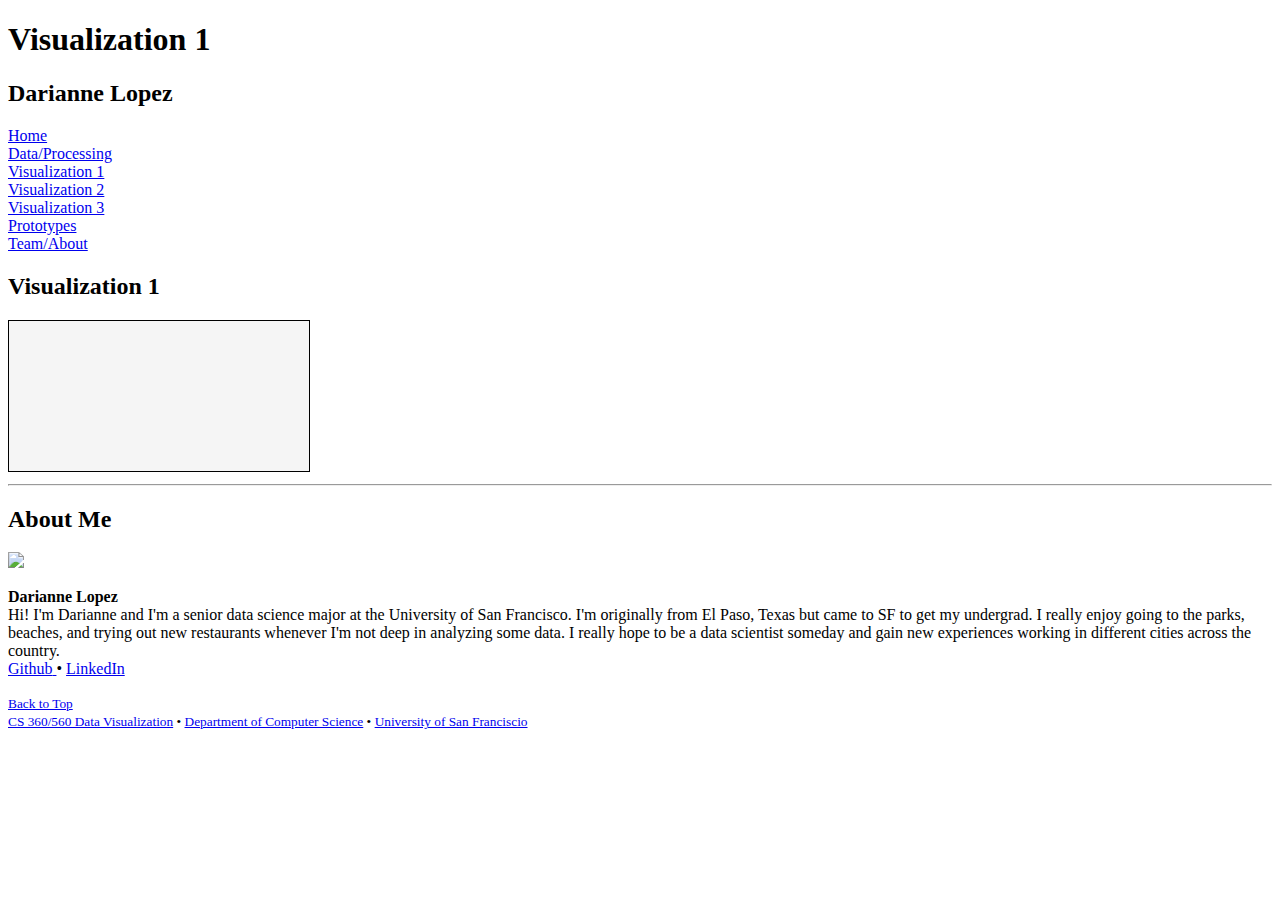
==== Darianne.html @ 3d94787f "add chart" ====
<!DOCTYPE html>
<html>

<!-- head -->
<head>
  <meta charset="utf-8">
  <script src="https://d3js.org/d3.v4.min.js"></script>
  <meta name="viewport" content="width=device-width, initial-scale=1">

  <title>CS 360/560 Spring 2019</title>

  <!-- bulma 0.7.2 and font awesome v5.7.1 -->
  <link rel="stylesheet" href="https://cdnjs.cloudflare.com/ajax/libs/bulma/0.7.2/css/bulma.min.css" integrity="sha256-2pUeJf+y0ltRPSbKOeJh09ipQFYxUdct5nTY6GAXswA=" crossorigin="anonymous" />
  <link rel="stylesheet" href="https://use.fontawesome.com/releases/v5.7.1/css/all.css" integrity="sha384-fnmOCqbTlWIlj8LyTjo7mOUStjsKC4pOpQbqyi7RrhN7udi9RwhKkMHpvLbHG9Sr" crossorigin="anonymous">
</head>

<!-- body -->
<body>

  <!-- header -->
  <section class="hero is-primary is-bold">
    <!-- todo: change assignment and name -->
    <div class="hero-body">
      <div class="container">
        <h1 class="title">
          Visualization 1
        </h1>
        <h2 class="subtitle">
          Darianne Lopez
        </h2>
      </div>
    </div>

    <!-- todo: change navigation as needed -->
    <div class="hero-foot">
      <div class="container">
        <nav class="navbar" role="navigation" aria-label="main navigation">

          <div class="navbar-brand">
            <a class="navbar-item" href="index.html">
              <span class="icon">
                <i class="fas fa-home"></i>
              </span>
              <span>Home</span>
            </a>
          </div>

          <div id="main-navbar" class="navbar-brand">
            <a class="navbar-item" href="data_processing.html">
              <span class="icon">
                <i class="fas fa-chart-area"></i>
              </span>
              <span>Data/Processing</span>
            </a>
          </div>

          <div id="main-navbar" class="navbar-brand">
              <a class="navbar-item" href="Darianne.html">
                <span class="icon">
                  <i class="fas fa-chart-area"></i>
                </span>
                <span>Visualization 1</span>
              </a>
            </div>
  
            <div id="main-navbar" class="navbar-brand">
              <a class="navbar-item" href="Emmit.html">
                <span class="icon">
                  <i class="fas fa-chart-area"></i>
                </span>
                <span>Visualization 2</span>
              </a>
            </div>
  
            <div id="main-navbar" class="navbar-brand">
              <a class="navbar-item" href="Olivia.html">
                <span class="icon">
                  <i class="fas fa-chart-area"></i>
                </span>
                <span>Visualization 3</span>
              </a>
            </div>

          <div id="main-navbar" class="navbar-brand">
            <a class="navbar-item" href="prototypes.html">
              <span class="icon">
                <i class="fas fa-chart-area"></i>
              </span>
              <span>Prototypes</span>
            </a>
          </div>

          <div class="navbar-end">
            <a class="navbar-item" href="team_about.html">
              <span class="icon">
                <i class="fas fa-info-circle"></i>
              </span>
              <span>Team/About</span>
            </a>

        </nav>
      </div>
    </div>
  </section>

  <!-- todo: add sections as necessary -->
  <section class="section">
    <div class="container content">
      <!-- todo: modify as necessary (or move visualizations to separate pages) -->
      <h2>Visualization 1</h2>
    
      <!--<script src="Darianne_vis.js"></script>-->

      <svg id="vis1" style="background-color: whitesmoke; border: 1px solid black;">
        </svg>

        <script src="Darianne_vis.js"></script> 

        <script type="text/javascript"> </script>
      
      <!-- <script>
      
      var margin = {top: 20, right: 20, bottom: 30, left: 50},
     width = 960 - margin.left - margin.right,
     height = 500 - margin.top - margin.bottom;


// date of incident
var parseDate = d3.time.format("%b/%d/%y").parse;

var x = d3.time.scale()
    .range([0, width]);

var y = d3.scale.linear()
    .range([height, 0]);

var color = d3.scale.category20();

var xAxis = d3.svg.axis()
    .scale(x)
    .orient("bottom");

var yAxis = d3.svg.axis()
    .scale(y)
    .orient("left")
    //.ticks(11, "s");

var area = d3.svg.area()
    .x(function(d) { return x(d.date); })
    .y0(function(d) { return y(d.y0); })
    .y1(function(d) { return y(d.y0 + d.y); });

var stack = d3.layout.stack()
    .values(function(d) { return d.values; });

var svg = d3.select("body").append("svg")
    .attr("width", width + margin.left + margin.right)
    .attr("height", height + margin.top + margin.bottom)
    .append("g")
    .attr("transform", "translate(" + margin.left + "," + margin.top + ")");

    svg.append("text")
    .attr("x", 0)
    .attr("y", -40)
    .attr("dy", "0.71em")
    .attr("fill", "#000")
    .text("Top 5 Incident Types (December 2018 - February 2019)")
    .style("font", "23px avenir")
    .style("fill", "#000000");

    svg.append("text")
    .attr("x", 0)
    .attr("y", 402)
    .attr("dy", "0em")
    .style("font", "12px avenir")
    .style("fill", "#000000")
    .text("The plot of count of Call Type for Call Date Day. Color shows details about Call Type. The view is filtered on Call Type, which has multiple members selected.");

    d3.csv("call_type_data.csv", function(error, data) {
   
        color.domain(d3.keys(data[0]).filter(function(key) {return key !== "date"; }));
    
        data.forEach(function(d) {  
            d.date = parseDate(d.date);
        }); 

        var browsers = stack(color.domain().map(function(name) {
            return {
                name: name,
                values: data.map(function(d) {
                    return {date: d.date, y:d[name] * 1};
                })
            };
        }));

        // Find the value of the date with the most incidents
        var maxDateVal = d3.max(data, function(d) {
            var vals = d3.keys(d).map(
                function(key){
                    return key !== "date" ? d[key] : 0 
                }
                );
                return d3.sum(vals);
        });

        // Set scale for axis
        x.domain(d3.extent(data, function(d) { return d.date; }));
        y.domain([0, maxDateVal])

        var browser = svg.selectAll(".browser")
            .data(browsers)
            .enter().append("g")
            .attr("class", "browser");

        browser.append("path")
            .attr("class", "area")
            .attr("d", function(d) { return area(d.values); })
            .style("fill", function(d,i) { 
                    return color(d.name); });
    
        browser.append("text")
            .datum(function(d) { return {name: d.name, value: d.values[d.values.length - 1]}; })
            .attr("transform", function(d) { return "translate(" + x(d.value.date) + "," + y(d.value.y0 + d.value.y / 2) + ")"; })
            .attr("x", -6)
            .attr("dy", ".35em")
            .text(function(d) { 
                return d.name; });

        svg.append("g")
            .attr("class", "x axis")
            .attr("transform", "translate(0," + height + ")")
            .call(xAxis).append("text")
            .attr("x", 350)
            .attr("y", 36)
            .attr("fill", "#000")
            .text("Date of Incident")
            .style("font-weight", "bold");

        svg.append("g")
            .attr("class", "y axis")
            .call(yAxis)
            .append("text")
            .attr("transform", "rotate(-90)")
            .attr("x", -250)
            .attr("y", -40)
            .attr("dy", "0.3408em")
            .attr("fill", "#000")
            .text("Number of Incidents")
            .style("font-weight", "bold");  
    
        // Creating legend
        var legend = svg.selectAll(".legend")
            .data(color.domain()).enter()
            .append("g")
            .attr("class","legend")
            .attr("transform", "translate(" + (width +20) + "," + 0+ ")");
    
        // Creates color boxes in legend
        legend.append("rect")
            .attr("x", 0) 
            .attr("y", function(d, i) { return 20 * i; })
            .attr("width", 10)
            .attr("height", 10)
            .style("fill", function(d, i) {
                return get_colors(i);}); 
    
        // Adds text to the legend
        legend.append("text")
            .attr("x", 20) 
            .attr("dy", "0.75em")
            .attr("y", function(d, i) { return 20 * i; })
            .text(function(d) {return d});
    
        legend.append("text")
            .attr("x",0) 
            .attr("y",-10)
            .text("Incident Call Type");

    });

      </script> -->

      <!--
      <h3>Interpretation</h3>

      <p>
        If appropriate, provide a brief discussion of how to interpret this visualization (e.g. how the data is encoded) and how to interact with this visualization. Some of this discussion may not be necessary depending on the legends provided with the visualization.
      </p>

      <h3>Discussion</h3>

      <p>
        If appropriate, provide a brief discussion of the primary goal and findings of the visualization, any challenges encountered creating the visualization, and any other context as required by the assignment.
      </p>

      <h3>Credit</h3>

      <p>
        If appropriate, provide credit for the dataset, any code used, and design inspirations here. Unsufficient discussion here is a violation of the <a href="/syllabus.html#cheating-policy">academic honesty policy</a> and may result in an F grade for the assignment or the <em>entire</em> course.
      </p>
      -->
    </div>
  </section>

  <!-- separator between sections -->
  <hr class="container">

  <!-- about section -->
  <section class="section">
    <div class="container content">
      <h2 id="about">
        About Me
      </h2>

      <div class="media">
        <div class="media-left">
          <p class="image is-128x128">
            <img src="IMG_8095.png">
          </p>
        </div>

        <div class="media-content">
            <p>
              <strong>Darianne Lopez</strong>
              <br/>
              Hi! I'm Darianne and I'm a senior data science major at the University of San Francisco.
              I'm originally from El Paso, Texas but came to SF to get my undergrad. I really enjoy going to the parks,
              beaches, and trying out new restaurants whenever I'm not deep in analyzing some data. I really hope to be a data
              scientist someday and gain new experiences working in different cities across the country.
              <br/>

              <a href="https://github.com/darianne-lopez">
                <span class="fab fa-github"></span>
                <span>Github</span>
              </a>
              &bullet;
              <a href="https://www.linkedin.com/in/darianne-lopez-ab9580104/">
                <span class="fab fa-linkedin"></span>
                <span>LinkedIn</span>
              </a>
            </p>

        </div>
      </div>

    </div>
  </section>

  <!-- footer -->
  <footer class="footer">
    <div class="content has-text-centered">
      <small>
        <a href="#top">
          <span class="fas fa-arrow-up"></span>
          <span>Back to Top</span>
        </a>
        <br/>
        <a href="/">CS 360/560 Data Visualization</a>
        &bullet;
        <a href="https://myusf.usfca.edu/arts-sciences/computer-science">Department of Computer Science</a>
        &bullet;
        <a href="https://www.usfca.edu/">University of San Franciscio</a>
      </small>
    </div>
  </footer>

<!-- end body and html -->
</body>
</html>
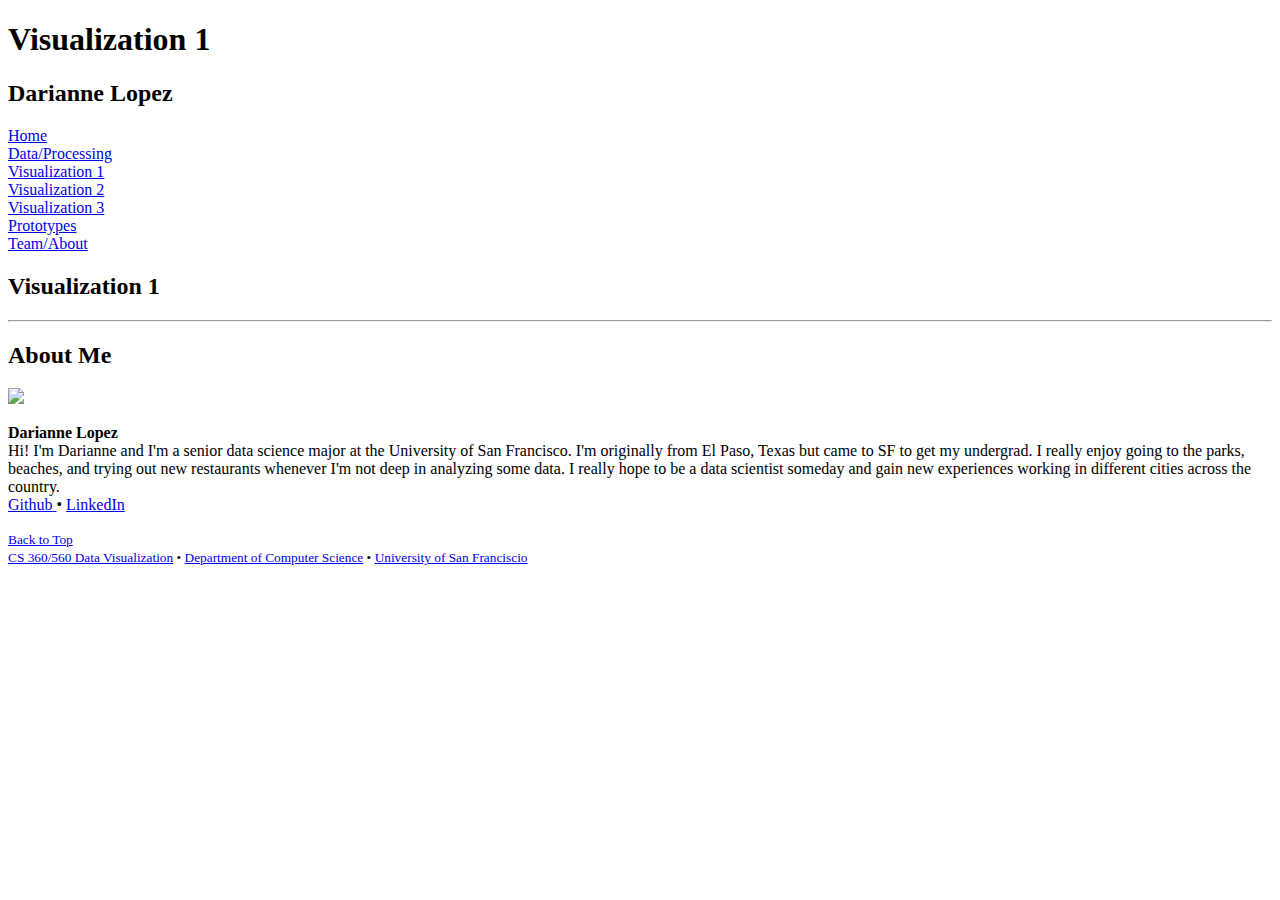
==== commit 393ab9f5: "edit dataset" ====
--- a/Darianne.html
+++ b/Darianne.html
@@ -4,7 +4,6 @@
 <!-- head -->
 <head>
   <meta charset="utf-8">
-  <script src="https://d3js.org/d3.v4.min.js"></script>
   <meta name="viewport" content="width=device-width, initial-scale=1">
 
   <title>CS 360/560 Spring 2019</title>
@@ -105,20 +104,19 @@
 
   <!-- todo: add sections as necessary -->
   <section class="section">
+    <script src="https://d3js.org/d3.v4.min.js"></script>
     <div class="container content">
       <!-- todo: modify as necessary (or move visualizations to separate pages) -->
       <h2>Visualization 1</h2>
     
-      <!--<script src="Darianne_vis.js"></script>-->
-
-      <svg id="vis1" style="background-color: whitesmoke; border: 1px solid black;">
-        </svg>
-
-        <script src="Darianne_vis.js"></script> 
-
-        <script type="text/javascript"> </script>
+      <!-- <script src="Darianne_vis.js"></script> -->
+
+      <!-- <svg id="vis1" style="background-color: whitesmoke; border: 1px solid black;">
+        </svg> -->
+
+        
       
-      <!-- <script>
+      <script>
       
       var margin = {top: 20, right: 20, bottom: 30, left: 50},
      width = 960 - margin.left - margin.right,
@@ -278,7 +276,7 @@
 
     });
 
-      </script> -->
+      </script>
 
       <!--
       <h3>Interpretation</h3>
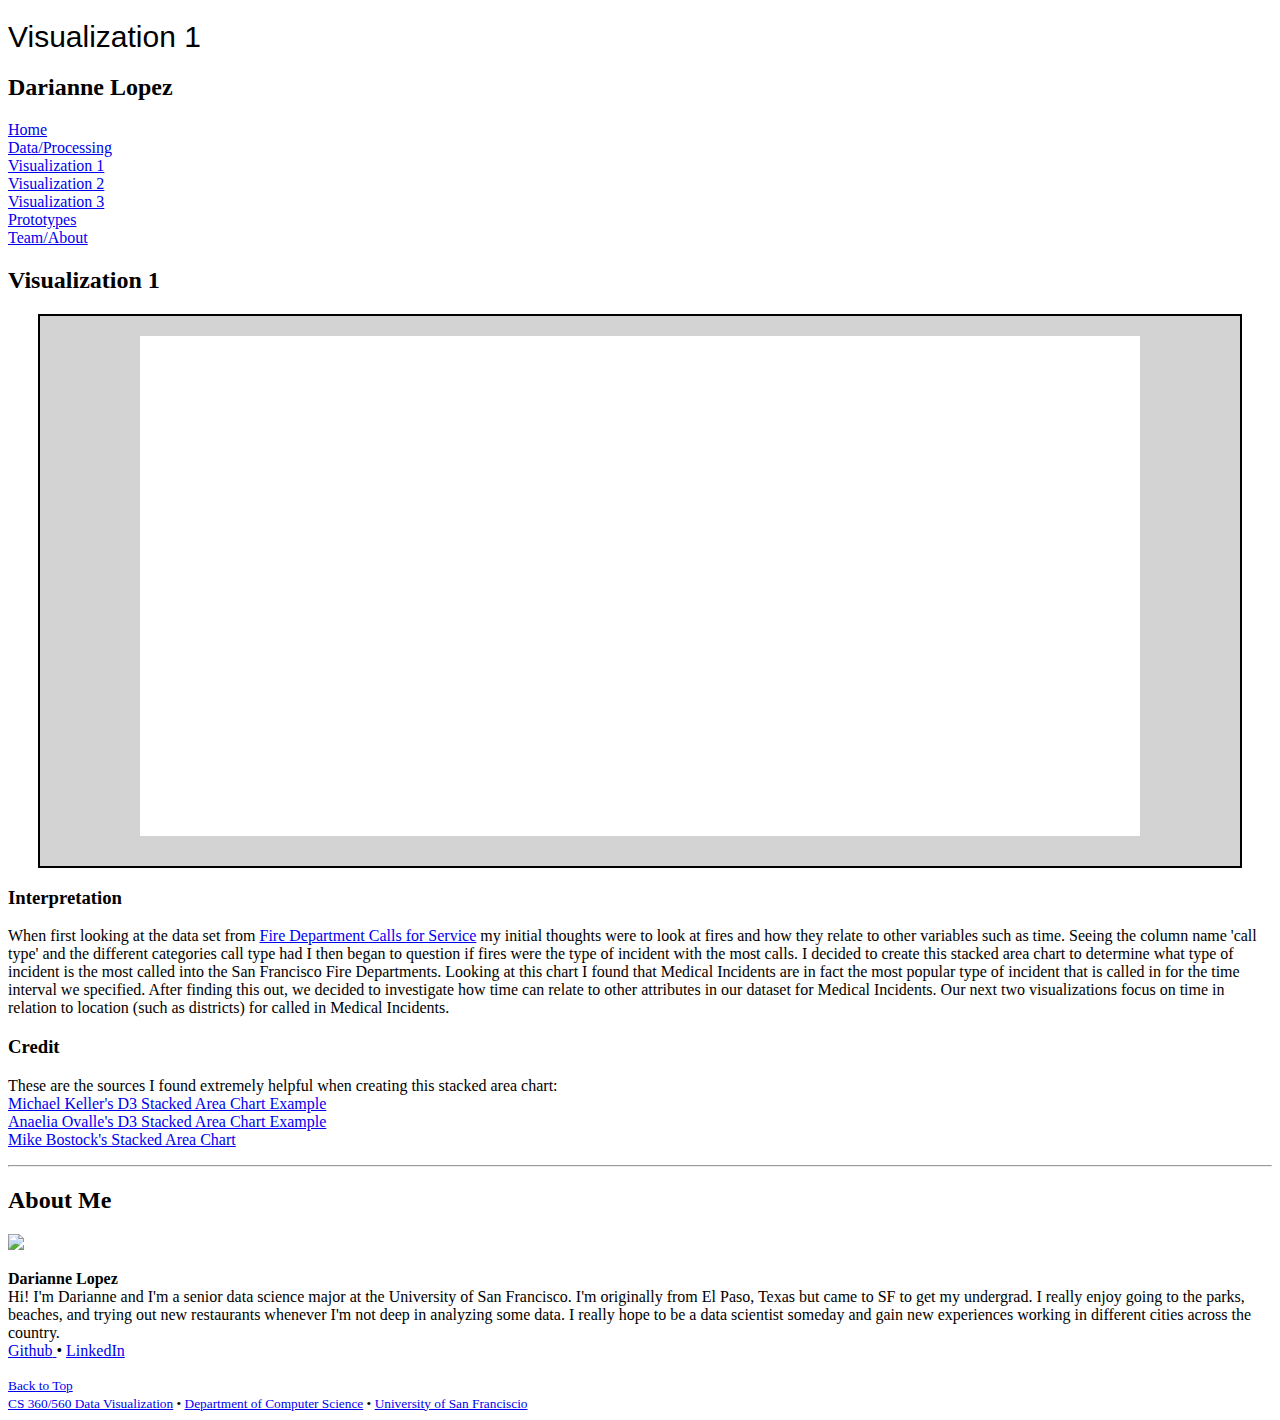
==== commit 9a626111: "clean up chart" ====
--- a/Darianne.html
+++ b/Darianne.html
@@ -11,6 +11,7 @@
   <!-- bulma 0.7.2 and font awesome v5.7.1 -->
   <link rel="stylesheet" href="https://cdnjs.cloudflare.com/ajax/libs/bulma/0.7.2/css/bulma.min.css" integrity="sha256-2pUeJf+y0ltRPSbKOeJh09ipQFYxUdct5nTY6GAXswA=" crossorigin="anonymous" />
   <link rel="stylesheet" href="https://use.fontawesome.com/releases/v5.7.1/css/all.css" integrity="sha384-fnmOCqbTlWIlj8LyTjo7mOUStjsKC4pOpQbqyi7RrhN7udi9RwhKkMHpvLbHG9Sr" crossorigin="anonymous">
+  <link href="styles.css" rel="stylesheet" type="text/css">
 </head>
 
 <!-- body -->
@@ -104,199 +105,39 @@
 
   <!-- todo: add sections as necessary -->
   <section class="section">
-    <script src="https://d3js.org/d3.v4.min.js"></script>
+    <script src="https://d3js.org/d3.v3.js"></script>
     <div class="container content">
       <!-- todo: modify as necessary (or move visualizations to separate pages) -->
       <h2>Visualization 1</h2>
-    
-      <!-- <script src="Darianne_vis.js"></script> -->
-
-      <!-- <svg id="vis1" style="background-color: whitesmoke; border: 1px solid black;">
-        </svg> -->
-
-        
-      
-      <script>
-      
-      var margin = {top: 20, right: 20, bottom: 30, left: 50},
-     width = 960 - margin.left - margin.right,
-     height = 500 - margin.top - margin.bottom;
-
-
-// date of incident
-var parseDate = d3.time.format("%b/%d/%y").parse;
-
-var x = d3.time.scale()
-    .range([0, width]);
-
-var y = d3.scale.linear()
-    .range([height, 0]);
-
-var color = d3.scale.category20();
-
-var xAxis = d3.svg.axis()
-    .scale(x)
-    .orient("bottom");
-
-var yAxis = d3.svg.axis()
-    .scale(y)
-    .orient("left")
-    //.ticks(11, "s");
-
-var area = d3.svg.area()
-    .x(function(d) { return x(d.date); })
-    .y0(function(d) { return y(d.y0); })
-    .y1(function(d) { return y(d.y0 + d.y); });
-
-var stack = d3.layout.stack()
-    .values(function(d) { return d.values; });
-
-var svg = d3.select("body").append("svg")
-    .attr("width", width + margin.left + margin.right)
-    .attr("height", height + margin.top + margin.bottom)
-    .append("g")
-    .attr("transform", "translate(" + margin.left + "," + margin.top + ")");
-
-    svg.append("text")
-    .attr("x", 0)
-    .attr("y", -40)
-    .attr("dy", "0.71em")
-    .attr("fill", "#000")
-    .text("Top 5 Incident Types (December 2018 - February 2019)")
-    .style("font", "23px avenir")
-    .style("fill", "#000000");
-
-    svg.append("text")
-    .attr("x", 0)
-    .attr("y", 402)
-    .attr("dy", "0em")
-    .style("font", "12px avenir")
-    .style("fill", "#000000")
-    .text("The plot of count of Call Type for Call Date Day. Color shows details about Call Type. The view is filtered on Call Type, which has multiple members selected.");
-
-    d3.csv("call_type_data.csv", function(error, data) {
-   
-        color.domain(d3.keys(data[0]).filter(function(key) {return key !== "date"; }));
-    
-        data.forEach(function(d) {  
-            d.date = parseDate(d.date);
-        }); 
-
-        var browsers = stack(color.domain().map(function(name) {
-            return {
-                name: name,
-                values: data.map(function(d) {
-                    return {date: d.date, y:d[name] * 1};
-                })
-            };
-        }));
-
-        // Find the value of the date with the most incidents
-        var maxDateVal = d3.max(data, function(d) {
-            var vals = d3.keys(d).map(
-                function(key){
-                    return key !== "date" ? d[key] : 0 
-                }
-                );
-                return d3.sum(vals);
-        });
-
-        // Set scale for axis
-        x.domain(d3.extent(data, function(d) { return d.date; }));
-        y.domain([0, maxDateVal])
-
-        var browser = svg.selectAll(".browser")
-            .data(browsers)
-            .enter().append("g")
-            .attr("class", "browser");
-
-        browser.append("path")
-            .attr("class", "area")
-            .attr("d", function(d) { return area(d.values); })
-            .style("fill", function(d,i) { 
-                    return color(d.name); });
-    
-        browser.append("text")
-            .datum(function(d) { return {name: d.name, value: d.values[d.values.length - 1]}; })
-            .attr("transform", function(d) { return "translate(" + x(d.value.date) + "," + y(d.value.y0 + d.value.y / 2) + ")"; })
-            .attr("x", -6)
-            .attr("dy", ".35em")
-            .text(function(d) { 
-                return d.name; });
-
-        svg.append("g")
-            .attr("class", "x axis")
-            .attr("transform", "translate(0," + height + ")")
-            .call(xAxis).append("text")
-            .attr("x", 350)
-            .attr("y", 36)
-            .attr("fill", "#000")
-            .text("Date of Incident")
-            .style("font-weight", "bold");
-
-        svg.append("g")
-            .attr("class", "y axis")
-            .call(yAxis)
-            .append("text")
-            .attr("transform", "rotate(-90)")
-            .attr("x", -250)
-            .attr("y", -40)
-            .attr("dy", "0.3408em")
-            .attr("fill", "#000")
-            .text("Number of Incidents")
-            .style("font-weight", "bold");  
-    
-        // Creating legend
-        var legend = svg.selectAll(".legend")
-            .data(color.domain()).enter()
-            .append("g")
-            .attr("class","legend")
-            .attr("transform", "translate(" + (width +20) + "," + 0+ ")");
-    
-        // Creates color boxes in legend
-        legend.append("rect")
-            .attr("x", 0) 
-            .attr("y", function(d, i) { return 20 * i; })
-            .attr("width", 10)
-            .attr("height", 10)
-            .style("fill", function(d, i) {
-                return get_colors(i);}); 
-    
-        // Adds text to the legend
-        legend.append("text")
-            .attr("x", 20) 
-            .attr("dy", "0.75em")
-            .attr("y", function(d, i) { return 20 * i; })
-            .text(function(d) {return d});
-    
-        legend.append("text")
-            .attr("x",0) 
-            .attr("y",-10)
-            .text("Incident Call Type");
-
-    });
-
-      </script>
-
-      <!--
+
+        <div class="d_vis_div">
+          <div class="d_vis_div1">
+          <div id="vis1" class="vis1"></div>
+           <script src="darianne_chart.js"></script>
+          </div>
+        </div>
+
       <h3>Interpretation</h3>
 
       <p>
-        If appropriate, provide a brief discussion of how to interpret this visualization (e.g. how the data is encoded) and how to interact with this visualization. Some of this discussion may not be necessary depending on the legends provided with the visualization.
+        When first looking at the data set from <a href="https://data.sfgov.org/Public-Safety/Fire-Department-Calls-for-Service/nuek-vuh3/data">Fire Department Calls for Service</a> my initial thoughts were to look at fires and how they relate to other variables such as time.
+        Seeing the column name 'call type' and the different categories call type had I then began to question if fires were the type of incident with the most calls.
+        I decided to create this stacked area chart to determine what type of incident is the most called into the San Francisco Fire Departments. 
+        Looking at this chart I found that Medical Incidents are in fact the most popular type of incident that is called in for the time interval we specified. 
+        After finding this out, we decided to investigate how time can relate to other attributes in our dataset for Medical Incidents. 
+        Our next two visualizations focus on time in relation to location (such as districts) for called in Medical Incidents.
       </p>
 
-      <h3>Discussion</h3>
+      <h3>Credit</h3>
 
       <p>
-        If appropriate, provide a brief discussion of the primary goal and findings of the visualization, any challenges encountered creating the visualization, and any other context as required by the assignment.
+        These are the sources I found extremely helpful when creating this stacked area chart:
+        <br>
+        <a href="https://bl.ocks.org/mhkeller/09fb86058df803cad435b08f67cc774d">Michael Keller's D3 Stacked Area Chart Example</a><br>
+        <a href="http://bl.ocks.org/anaeliaovalle/e57763e85def2a95be931c69eff6bfa6">Anaelia Ovalle's D3 Stacked Area Chart Example</a><br>
+        <a href="https://observablehq.com/@d3/stacked-area-chart#">Mike Bostock's Stacked Area Chart</a>
       </p>
-
-      <h3>Credit</h3>
-
-      <p>
-        If appropriate, provide credit for the dataset, any code used, and design inspirations here. Unsufficient discussion here is a violation of the <a href="/syllabus.html#cheating-policy">academic honesty policy</a> and may result in an F grade for the assignment or the <em>entire</em> course.
-      </p>
-      -->
+  
     </div>
   </section>
 
--- a/styles.css
+++ b/styles.css
@@ -0,0 +1,129 @@
+.vis_div{
+    size: 500px;
+    background-color: lightgray;
+    border-style: solid;
+    border-width: 2px;
+    margin-left: auto;
+    margin-right: auto;
+    margin-bottom: 10px;
+    width: 1150px;
+    height: 500px;
+}
+
+.d_vis_div{
+    size: 500px;
+    background-color: lightgray;
+    border-style: solid;
+    border-width: 2px;
+    margin-left: auto;
+    margin-right: auto;
+    margin-bottom: 10px;
+    width: 1200px;
+    height: 550px;
+}
+
+.d_vis_div1{
+    size: 500px;
+    background-color: white;
+    /* border-style: solid; */
+    border-width: 2px;
+    margin-top: 20px;
+    margin-left: auto;
+    margin-right: auto;
+    margin-bottom: 20px;
+    width: 1000px;
+    height: 500px;
+}
+
+.vis{
+    background-color: white;
+    height: 85%;
+    width: 95%;
+    margin-left: auto;
+    margin-right: auto;
+    margin-top: 40px;
+}
+
+.heatmap:hover {
+    fill: orange;
+    -moz-transition: all 0.3s;
+    -o-transition: all 0.3s;
+    -webkit-transition: all 0.3s;
+    transition: all 0.3s;
+}
+
+div.tooltip {	
+    position: absolute;			
+    text-align: center;			
+    width: 140px;					
+    height: 120px;					
+    padding: 2px;	
+    font: 13px sans-serif;		
+    background: orange;	
+    border: 0px;		
+    border-radius: 8px;			
+    pointer-events: none;			
+}
+
+.tick line{
+    visibility:hidden;
+}
+
+.axes{
+    font: 14px sans-serif;	
+    font-weight: 400;	
+    color: black;
+}
+
+.axis_label{
+    font: 15px sans-serif;	
+    font-weight: 900;
+    text-decoration: underline;	
+}
+
+.axis_label_small{
+    font: 13px sans-serif;	
+    font-weight: 900;
+    text-decoration: underline;	
+}
+
+.title{
+    font: 30px sans-serif;	
+}
+
+.legend{
+    border-style: solid;
+    border-width: 2px;
+    border-color: gray;
+}
+
+.map{
+    margin-top: 10px;
+    margin-left: 10px;
+    border-style: solid;
+    border-width: 5px;
+    border-color: white;
+}
+
+.presidio{
+    margin-bottom: 100px;
+    margin-left: 10px;
+    border-style: solid;
+    border-width: 5px;
+    border-color: white;
+}
+
+.treasure_island{
+    margin-bottom: 85px;
+    margin-left: 10px;
+    border-style: solid;
+    border-width: 5px;
+    border-color: white;
+}
+
+.x_axis line {
+    stroke: red; 
+    fill: none;
+    stroke-width: 1px;
+
+}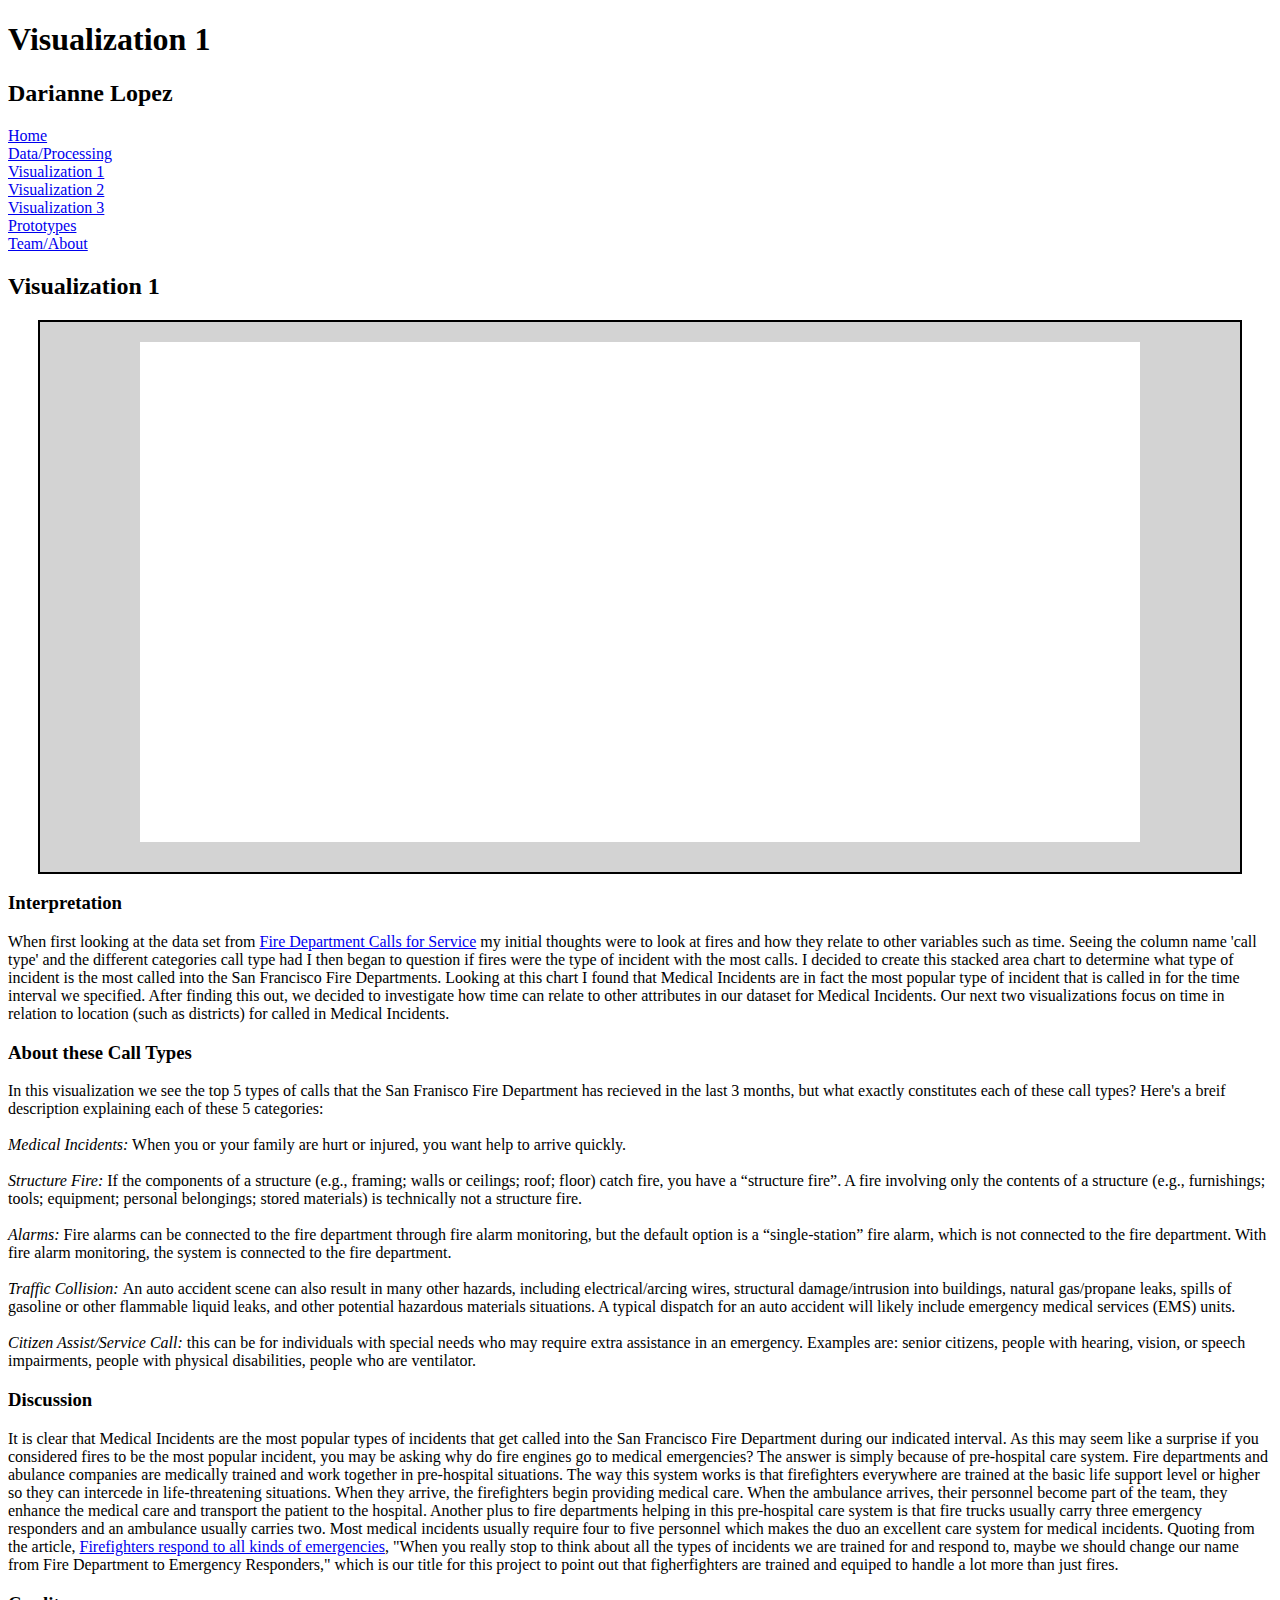
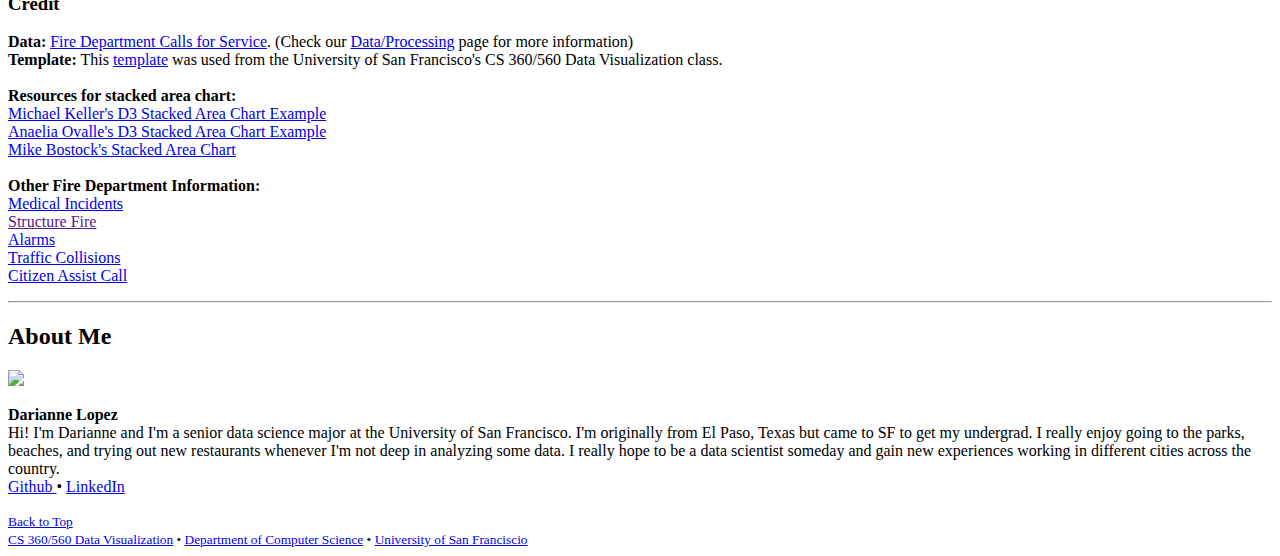
==== commit 1b834cc6: "edit text" ====
--- a/Darianne.html
+++ b/Darianne.html
@@ -128,14 +128,59 @@
         Our next two visualizations focus on time in relation to location (such as districts) for called in Medical Incidents.
       </p>
 
+      <h3>About these Call Types</h3>
+
+      <p>
+        In this visualization we see the top 5 types of calls that the San Franisco Fire Department has recieved in the last 3 months, but 
+        what exactly constitutes each of these call types? Here's a breif description explaining each of these 5 categories: <br/><br/>
+        <i>Medical Incidents:</i> When you or your family are hurt or injured, you want help to arrive quickly. <br/><br/>
+        <i>Structure Fire:</i> If the components of a structure (e.g., framing; walls or ceilings; roof; floor) catch fire, you have a “structure fire”. A fire involving only the 
+        contents of a structure (e.g., furnishings; tools; equipment; personal belongings; stored materials) is technically not a structure fire. <br/><br/>
+        <i>Alarms: </i>Fire alarms can be connected to the fire department through fire alarm monitoring, but the default option is a “single-station” fire alarm, which is 
+        not connected to the fire department. With fire alarm monitoring, the system is connected to the fire department.<br/><br/>
+        <i>Traffic Collision: </i>An auto accident scene can also result in many other hazards, including electrical/arcing wires, structural damage/intrusion into buildings, 
+        natural gas/propane leaks, spills of gasoline or other flammable liquid leaks, and other potential hazardous materials situations. A typical dispatch for an auto accident 
+        will likely include emergency medical services (EMS) units. <br/><br/>
+        <i>Citizen Assist/Service Call: </i>this can be for individuals with special needs who may require extra assistance in an emergency. Examples are: 
+        senior citizens, people with hearing, vision, or speech impairments, people with physical disabilities, people who are ventilator.
+
+      </p>
+
+      <h3>Discussion</h3>
+
+      <p>
+        It is clear that Medical Incidents are the most popular types of incidents that get called into the San Francisco Fire Department
+        during our indicated interval. As this may seem like a surprise if you considered fires to be the most popular incident, you may be asking
+        why do fire engines go to medical emergencies? The answer is simply because of pre-hospital care system. Fire departments and abulance companies
+        are medically trained and work together in pre-hospital situations. The way this system works is that firefighters everywhere are trained at the 
+        basic life support level or higher so they can intercede in life-threatening situations. When they arrive, the firefighters begin providing medical 
+        care. When the ambulance arrives, their personnel become part of the team, they enhance the medical care and transport the patient to the hospital.
+        Another plus to fire departments helping in this pre-hospital care system is that fire trucks usually carry three emergency responders and an ambulance
+        usually carries two. Most medical incidents usually require four to five personnel which makes the duo an excellent care system for medical incidents. 
+        Quoting from the article, <a href="https://lompocrecord.com/news/local/firefighters-respond-to-all-kinds-of-emergencies/article_56dfc084-3bf3-11e0-b939-001cc4c002e0.html">Firefighters respond to all kinds of emergencies</a>, 
+        "When you really stop to think about all the types of incidents we are trained for and respond to, maybe we should change our name from Fire Department to Emergency Responders,"
+        which is our title for this project to point out that figherfighters are trained and equiped to handle a lot more than just fires.
+      </p>
+
       <h3>Credit</h3>
 
       <p>
-        These are the sources I found extremely helpful when creating this stacked area chart:
+          <b>Data:</b> <a href="https://data.sfgov.org/Public-Safety/Fire-Department-Calls-for-Service/nuek-vuh3/data">Fire Department Calls for Service</a>. 
+          (Check our <a href="data_processing.html">Data/Processing</a> page for more information) <br/>
+          <b>Template:</b> This <a href = "https://usf-cs360-spring2019.github.io/template-ghpages/">template</a> was used from the University of San Francisco's CS 360/560 Data Visualization class. <br/><br/>
+
+        <b>Resources for stacked area chart:</b>
         <br>
         <a href="https://bl.ocks.org/mhkeller/09fb86058df803cad435b08f67cc774d">Michael Keller's D3 Stacked Area Chart Example</a><br>
         <a href="http://bl.ocks.org/anaeliaovalle/e57763e85def2a95be931c69eff6bfa6">Anaelia Ovalle's D3 Stacked Area Chart Example</a><br>
-        <a href="https://observablehq.com/@d3/stacked-area-chart#">Mike Bostock's Stacked Area Chart</a>
+        <a href="https://observablehq.com/@d3/stacked-area-chart#">Mike Bostock's Stacked Area Chart</a><br/><br/>
+
+        <b>Other Fire Department Information: </b><br/>
+        <a href="https://lompocrecord.com/news/local/firefighters-respond-to-all-kinds-of-emergencies/article_56dfc084-3bf3-11e0-b939-001cc4c002e0.html">Medical Incidents</a><br>
+        <a href="">Structure Fire</a><br>
+        <a href="https://www.statesystemsinc.com/blog/are-fire-alarms-connected-fire-department/">Alarms</a><br>
+        <a href="https://www.firerescuemagazine.com/articles/print/volume-11/issue-5/firefighting-operations/first-due-response-to-auto-accidents.html">Traffic Collisions</a><br>
+        <a href="https://centralcountyfire.org/race/">Citizen Assist Call</a><br>
       </p>
   
     </div>
--- a/styles.css
+++ b/styles.css
@@ -8,6 +8,18 @@
     margin-bottom: 10px;
     width: 1150px;
     height: 500px;
+}
+
+.vis_div2{
+    size: 500px;
+    background-color: lightgray;
+    border-style: solid;
+    border-width: 2px;
+    margin-left: auto;
+    margin-right: auto;
+    margin-bottom: 10px;
+    width: 1150px;
+    height: 360px;
 }
 
 .d_vis_div{
@@ -87,10 +99,6 @@
     text-decoration: underline;	
 }
 
-.title{
-    font: 30px sans-serif;	
-}
-
 .legend{
     border-style: solid;
     border-width: 2px;
@@ -122,8 +130,20 @@
 }
 
 .x_axis line {
-    stroke: red; 
+    stroke: black; 
     fill: none;
     stroke-width: 1px;
 
+}
+
+.prototype{
+    max-height: 450px;
+    margin-top: 20px;
+    margin-left: 200px;
+}
+
+.prototype-wide{
+    max-width: 1050px;
+    margin-top: 35px;
+    margin-left: 50px;
 }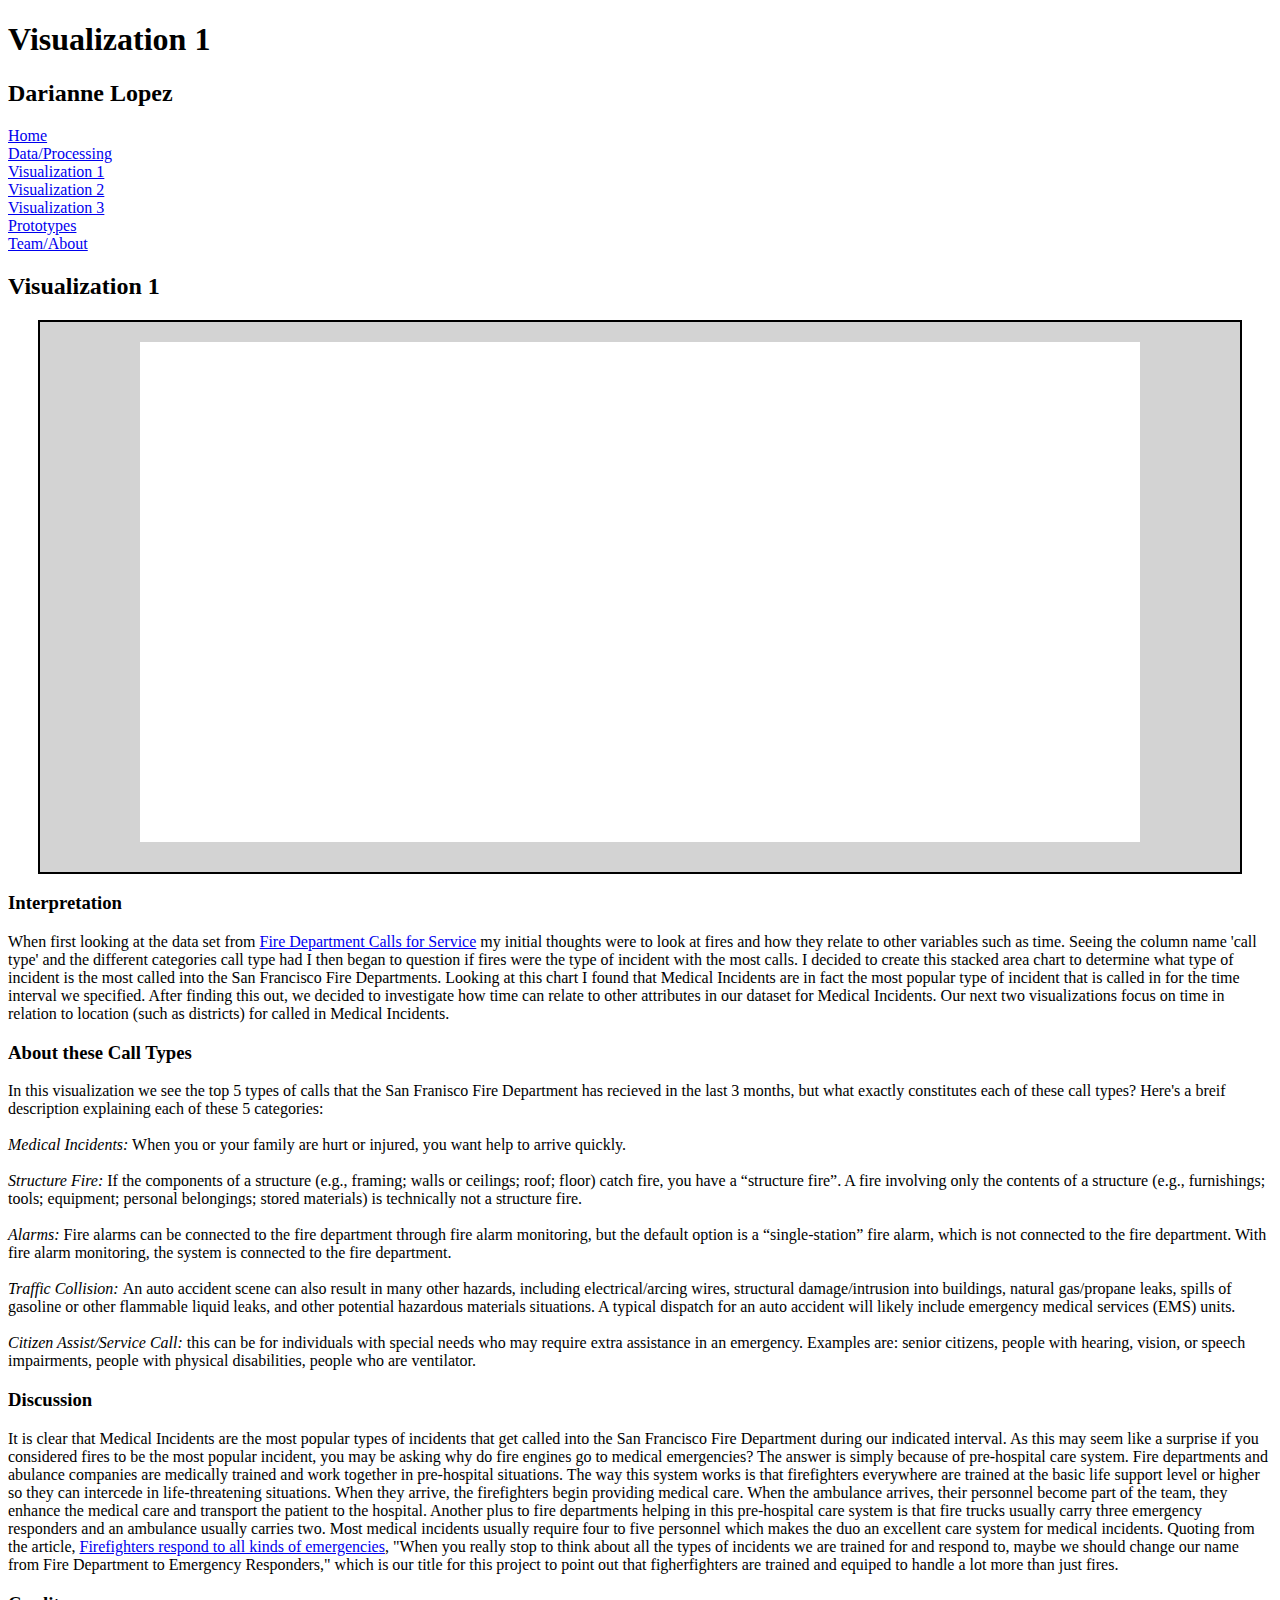
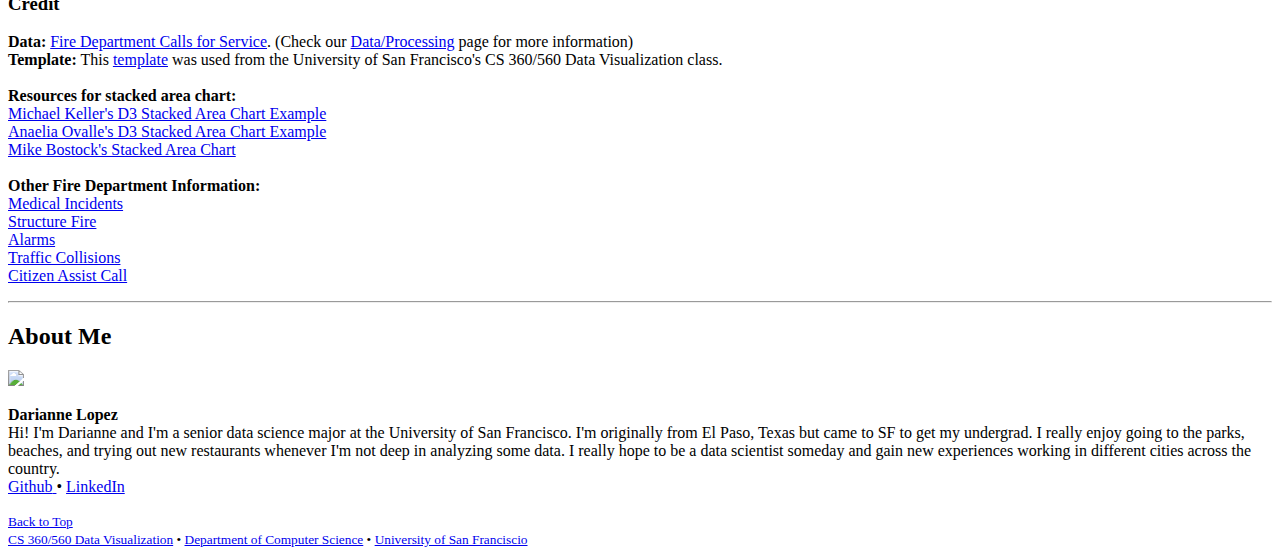
==== commit ae32037c: "edit link" ====
--- a/Darianne.html
+++ b/Darianne.html
@@ -177,7 +177,7 @@
 
         <b>Other Fire Department Information: </b><br/>
         <a href="https://lompocrecord.com/news/local/firefighters-respond-to-all-kinds-of-emergencies/article_56dfc084-3bf3-11e0-b939-001cc4c002e0.html">Medical Incidents</a><br>
-        <a href="">Structure Fire</a><br>
+        <a href="https://en.wikipedia.org/wiki/Structure_fire">Structure Fire</a><br>
         <a href="https://www.statesystemsinc.com/blog/are-fire-alarms-connected-fire-department/">Alarms</a><br>
         <a href="https://www.firerescuemagazine.com/articles/print/volume-11/issue-5/firefighting-operations/first-due-response-to-auto-accidents.html">Traffic Collisions</a><br>
         <a href="https://centralcountyfire.org/race/">Citizen Assist Call</a><br>
